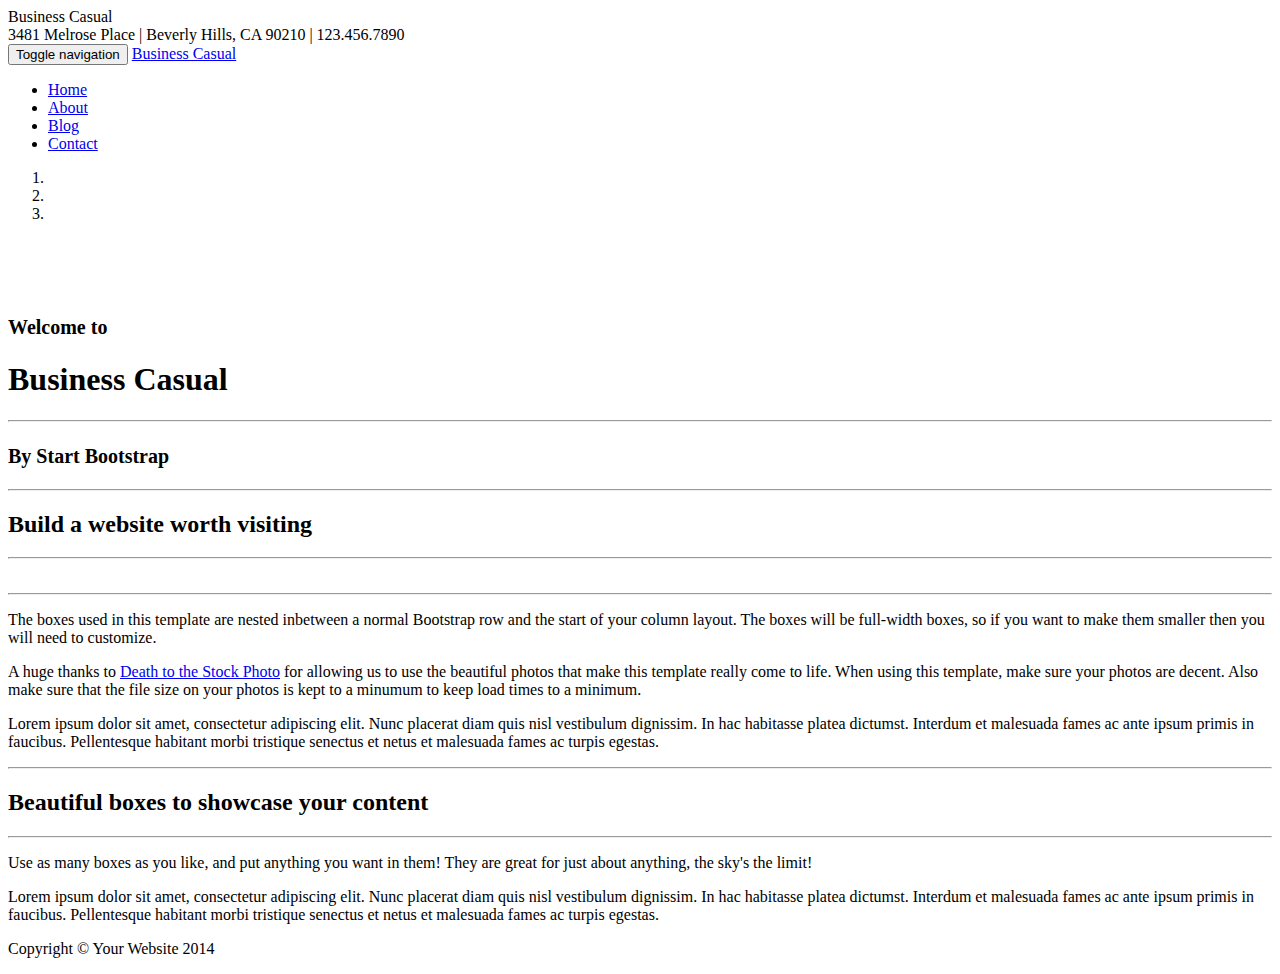
==== index.html @ cb5ead24 "Add files via upload" ====
<!DOCTYPE html>
<html lang="en">

<head>

    <meta charset="utf-8">
    <meta http-equiv="X-UA-Compatible" content="IE=edge">
    <meta name="viewport" content="width=device-width, initial-scale=1">
    <meta name="description" content="">
    <meta name="author" content="">

    <title>Business Casual - Start Bootstrap Theme</title>

    <!-- Bootstrap Core CSS -->
    <link href="css/bootstrap.min.css" rel="stylesheet">

    <!-- Custom CSS -->
    <link href="css/business-casual.css" rel="stylesheet">

    <!-- Fonts -->
    <link href="https://fonts.googleapis.com/css?family=Open+Sans:300italic,400italic,600italic,700italic,800italic,400,300,600,700,800" rel="stylesheet" type="text/css">
    <link href="https://fonts.googleapis.com/css?family=Josefin+Slab:100,300,400,600,700,100italic,300italic,400italic,600italic,700italic" rel="stylesheet" type="text/css">

    <!-- HTML5 Shim and Respond.js IE8 support of HTML5 elements and media queries -->
    <!-- WARNING: Respond.js doesn't work if you view the page via file:// -->
    <!--[if lt IE 9]>
        <script src="https://oss.maxcdn.com/libs/html5shiv/3.7.0/html5shiv.js"></script>
        <script src="https://oss.maxcdn.com/libs/respond.js/1.4.2/respond.min.js"></script>
    <![endif]-->

</head>

<body>

    <div class="brand">Business Casual</div>
    <div class="address-bar">3481 Melrose Place | Beverly Hills, CA 90210 | 123.456.7890</div>

    <!-- Navigation -->
    <nav class="navbar navbar-default" role="navigation">
        <div class="container">
            <!-- Brand and toggle get grouped for better mobile display -->
            <div class="navbar-header">
                <button type="button" class="navbar-toggle" data-toggle="collapse" data-target="#bs-example-navbar-collapse-1">
                    <span class="sr-only">Toggle navigation</span>
                    <span class="icon-bar"></span>
                    <span class="icon-bar"></span>
                    <span class="icon-bar"></span>
                </button>
                <!-- navbar-brand is hidden on larger screens, but visible when the menu is collapsed -->
                <a class="navbar-brand" href="index.html">Business Casual</a>
            </div>
            <!-- Collect the nav links, forms, and other content for toggling -->
            <div class="collapse navbar-collapse" id="bs-example-navbar-collapse-1">
                <ul class="nav navbar-nav">
                    <li>
                        <a href="index.html">Home</a>
                    </li>
                    <li>
                        <a href="about.html">About</a>
                    </li>
                    <li>
                        <a href="blog.html">Blog</a>
                    </li>
                    <li>
                        <a href="contact.html">Contact</a>
                    </li>
                </ul>
            </div>
            <!-- /.navbar-collapse -->
        </div>
        <!-- /.container -->
    </nav>

    <div class="container">

        <div class="row">
            <div class="box">
                <div class="col-lg-12 text-center">
                    <div id="carousel-example-generic" class="carousel slide">
                        <!-- Indicators -->
                        <ol class="carousel-indicators hidden-xs">
                            <li data-target="#carousel-example-generic" data-slide-to="0" class="active"></li>
                            <li data-target="#carousel-example-generic" data-slide-to="1"></li>
                            <li data-target="#carousel-example-generic" data-slide-to="2"></li>
                        </ol>

                        <!-- Wrapper for slides -->
                        <div class="carousel-inner">
                            <div class="item active">
                                <img class="img-responsive img-full" src="img/slide-1.jpg" alt="">
                            </div>
                            <div class="item">
                                <img class="img-responsive img-full" src="img/slide-2.jpg" alt="">
                            </div>
                            <div class="item">
                                <img class="img-responsive img-full" src="img/slide-3.jpg" alt="">
                            </div>
                        </div>

                        <!-- Controls -->
                        <a class="left carousel-control" href="#carousel-example-generic" data-slide="prev">
                            <span class="icon-prev"></span>
                        </a>
                        <a class="right carousel-control" href="#carousel-example-generic" data-slide="next">
                            <span class="icon-next"></span>
                        </a>
                    </div>
                    <h2 class="brand-before">
                        <small>Welcome to</small>
                    </h2>
                    <h1 class="brand-name">Business Casual</h1>
                    <hr class="tagline-divider">
                    <h2>
                        <small>By
                            <strong>Start Bootstrap</strong>
                        </small>
                    </h2>
                </div>
            </div>
        </div>

        <div class="row">
            <div class="box">
                <div class="col-lg-12">
                    <hr>
                    <h2 class="intro-text text-center">Build a website
                        <strong>worth visiting</strong>
                    </h2>
                    <hr>
                    <img class="img-responsive img-border img-left" src="img/intro-pic.jpg" alt="">
                    <hr class="visible-xs">
                    <p>The boxes used in this template are nested inbetween a normal Bootstrap row and the start of your column layout. The boxes will be full-width boxes, so if you want to make them smaller then you will need to customize.</p>
                    <p>A huge thanks to <a href="http://join.deathtothestockphoto.com/" target="_blank">Death to the Stock Photo</a> for allowing us to use the beautiful photos that make this template really come to life. When using this template, make sure your photos are decent. Also make sure that the file size on your photos is kept to a minumum to keep load times to a minimum.</p>
                    <p>Lorem ipsum dolor sit amet, consectetur adipiscing elit. Nunc placerat diam quis nisl vestibulum dignissim. In hac habitasse platea dictumst. Interdum et malesuada fames ac ante ipsum primis in faucibus. Pellentesque habitant morbi tristique senectus et netus et malesuada fames ac turpis egestas.</p>
                </div>
            </div>
        </div>

        <div class="row">
            <div class="box">
                <div class="col-lg-12">
                    <hr>
                    <h2 class="intro-text text-center">Beautiful boxes
                        <strong>to showcase your content</strong>
                    </h2>
                    <hr>
                    <p>Use as many boxes as you like, and put anything you want in them! They are great for just about anything, the sky's the limit!</p>
                    <p>Lorem ipsum dolor sit amet, consectetur adipiscing elit. Nunc placerat diam quis nisl vestibulum dignissim. In hac habitasse platea dictumst. Interdum et malesuada fames ac ante ipsum primis in faucibus. Pellentesque habitant morbi tristique senectus et netus et malesuada fames ac turpis egestas.</p>
                </div>
            </div>
        </div>

    </div>
    <!-- /.container -->

    <footer>
        <div class="container">
            <div class="row">
                <div class="col-lg-12 text-center">
                    <p>Copyright &copy; Your Website 2014</p>
                </div>
            </div>
        </div>
    </footer>

    <!-- jQuery -->
    <script src="js/jquery.js"></script>

    <!-- Bootstrap Core JavaScript -->
    <script src="js/bootstrap.min.js"></script>

    <!-- Script to Activate the Carousel -->
    <script>
    $('.carousel').carousel({
        interval: 5000 //changes the speed
    })
    </script>

</body>

</html>
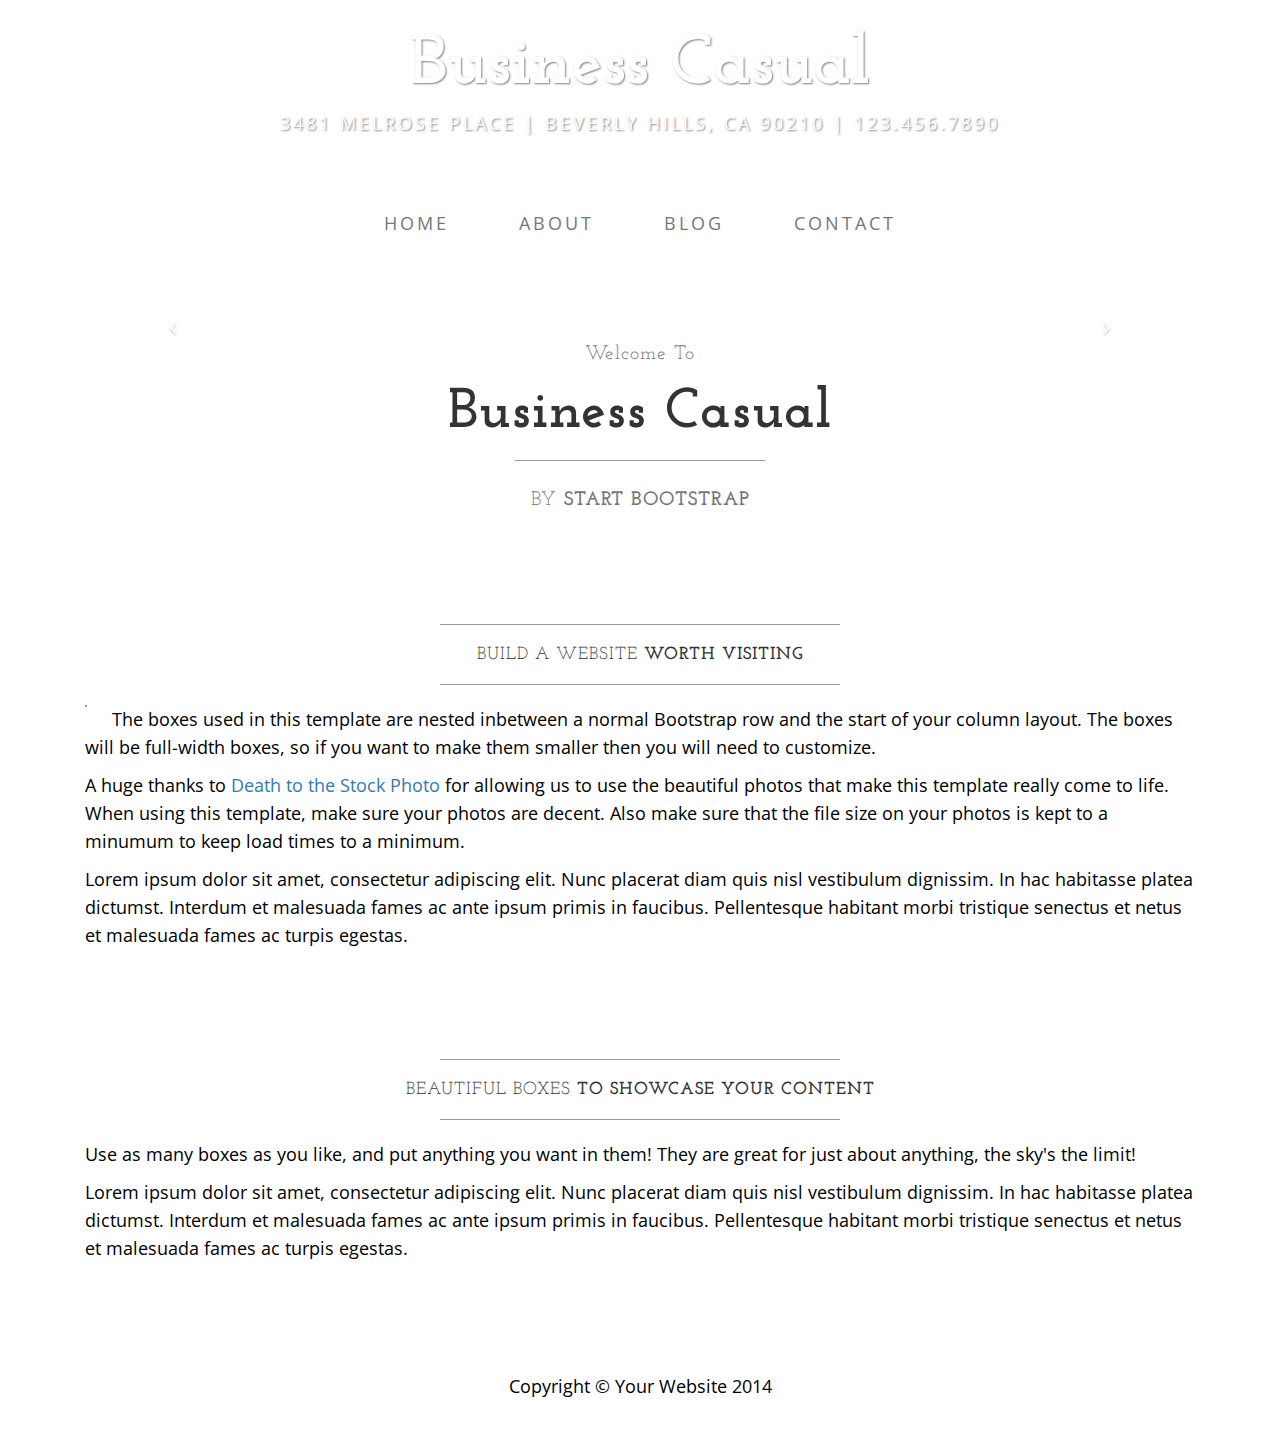
==== commit b323ed67: "Update index.html" ====
--- a/index.html
+++ b/index.html
@@ -10,10 +10,9 @@
     <meta name="author" content="">
 
     <title>Business Casual - Start Bootstrap Theme</title>
-
+<link href=https://maxcdn.bootstrapcdn.com/bootstrap/3.3.7/css/bootstrap.min.css rel="stylesheet">
     <!-- Bootstrap Core CSS -->
-    <link href="css/bootstrap.min.css" rel="stylesheet">
-
+    
     <!-- Custom CSS -->
     <link href="css/business-casual.css" rel="stylesheet">
 
--- a/css/business-casual.css
+++ b/css/business-casual.css
@@ -0,0 +1,192 @@
+/*!
+ * Start Bootstrap - Business Casual (http://startbootstrap.com/)
+ * Copyright 2013-2016 Start Bootstrap
+ * Licensed under MIT (https://github.com/BlackrockDigital/startbootstrap/blob/gh-pages/LICENSE)
+ */
+
+body {
+    font-family: "Open Sans","Helvetica Neue",Helvetica,Arial,sans-serif;
+    background: url('../img/bg.jpg') no-repeat center center fixed;
+    -webkit-background-size: cover;
+    -moz-background-size: cover;
+    background-size: cover;
+    -o-background-size: cover;
+}
+
+h1,
+h2,
+h3,
+h4,
+h5,
+h6 {
+    text-transform: uppercase;
+    font-family: "Josefin Slab","Helvetica Neue",Helvetica,Arial,sans-serif;
+    font-weight: 700;
+    letter-spacing: 1px;
+}
+
+p {
+    font-size: 1.25em;
+    line-height: 1.6;
+    color: #000;
+}
+
+hr {
+    max-width: 400px;
+    border-color: #999999;
+}
+
+.brand,
+.address-bar {
+    display: none;
+}
+
+.navbar-brand {
+    text-transform: uppercase;
+    font-weight: 900;
+    letter-spacing: 2px;
+}
+
+.navbar-nav {
+    text-transform: uppercase;
+    font-weight: 400;
+    letter-spacing: 3px;
+}
+
+.img-full {
+    min-width: 100%;
+}
+
+.brand-before,
+.brand-name {
+    text-transform: capitalize;
+}
+
+.brand-before {
+    margin: 15px 0;
+}
+
+.brand-name {
+    margin: 0;
+    font-size: 4em;
+}
+
+.tagline-divider {
+    margin: 15px auto 3px;
+    max-width: 250px;
+    border-color: #999999;
+}
+
+.box {
+    margin-bottom: 20px;
+    padding: 30px 15px;
+    background: #fff;
+    background: rgba(255,255,255,0.9);
+}
+
+.intro-text {
+    text-transform: uppercase;
+    font-size: 1.25em;
+    font-weight: 400;
+    letter-spacing: 1px;
+}
+
+.img-border {
+    float: none;
+    margin: 0 auto 0;
+    border: #999999 solid 1px;
+}
+
+.img-left {
+    float: none;
+    margin: 0 auto 0;
+}
+
+footer {
+    background: #fff;
+    background: rgba(255,255,255,0.9);
+}
+
+footer p {
+    margin: 0;
+    padding: 50px 0;
+}
+
+@media screen and (min-width:768px) {
+    .brand {
+        display: inherit;
+        margin: 0;
+        padding: 30px 0 10px;
+        text-align: center;
+        text-shadow: 1px 1px 2px rgba(0,0,0,0.5);
+        font-family: "Josefin Slab","Helvetica Neue",Helvetica,Arial,sans-serif;
+        font-size: 5em;
+        font-weight: 700;
+        line-height: normal;
+        color: #fff;
+    }
+
+    .top-divider {
+        margin-top: 0;
+    }
+
+    .img-left {
+        float: left;
+        margin-right: 25px;
+    }
+
+    .address-bar {
+        display: inherit;
+        margin: 0;
+        padding: 0 0 40px;
+        text-align: center;
+        text-shadow: 1px 1px 2px rgba(0,0,0,0.5);
+        text-transform: uppercase;
+        font-size: 1.25em;
+        font-weight: 400;
+        letter-spacing: 3px;
+        color: #fff;
+    }
+
+    .navbar {
+        border-radius: 0;
+    }
+
+    .navbar-header {
+        display: none;
+    }
+
+    .navbar {
+        min-height: 0;
+    }
+
+    .navbar-default {
+        border: none;
+        background: #fff;
+        background: rgba(255,255,255,0.9);
+    }
+
+    .nav>li>a {
+        padding: 35px;
+    }
+
+    .navbar-nav>li>a {
+        line-height: normal;
+    }
+
+    .navbar-nav {
+        display: table;
+        float: none;
+        margin: 0 auto;
+        table-layout: fixed;
+        font-size: 1.25em;
+    }
+}
+
+@media screen and (min-width:1200px) {
+    .box:after {
+        content: '';
+        display: table;
+        clear: both;
+    }
+}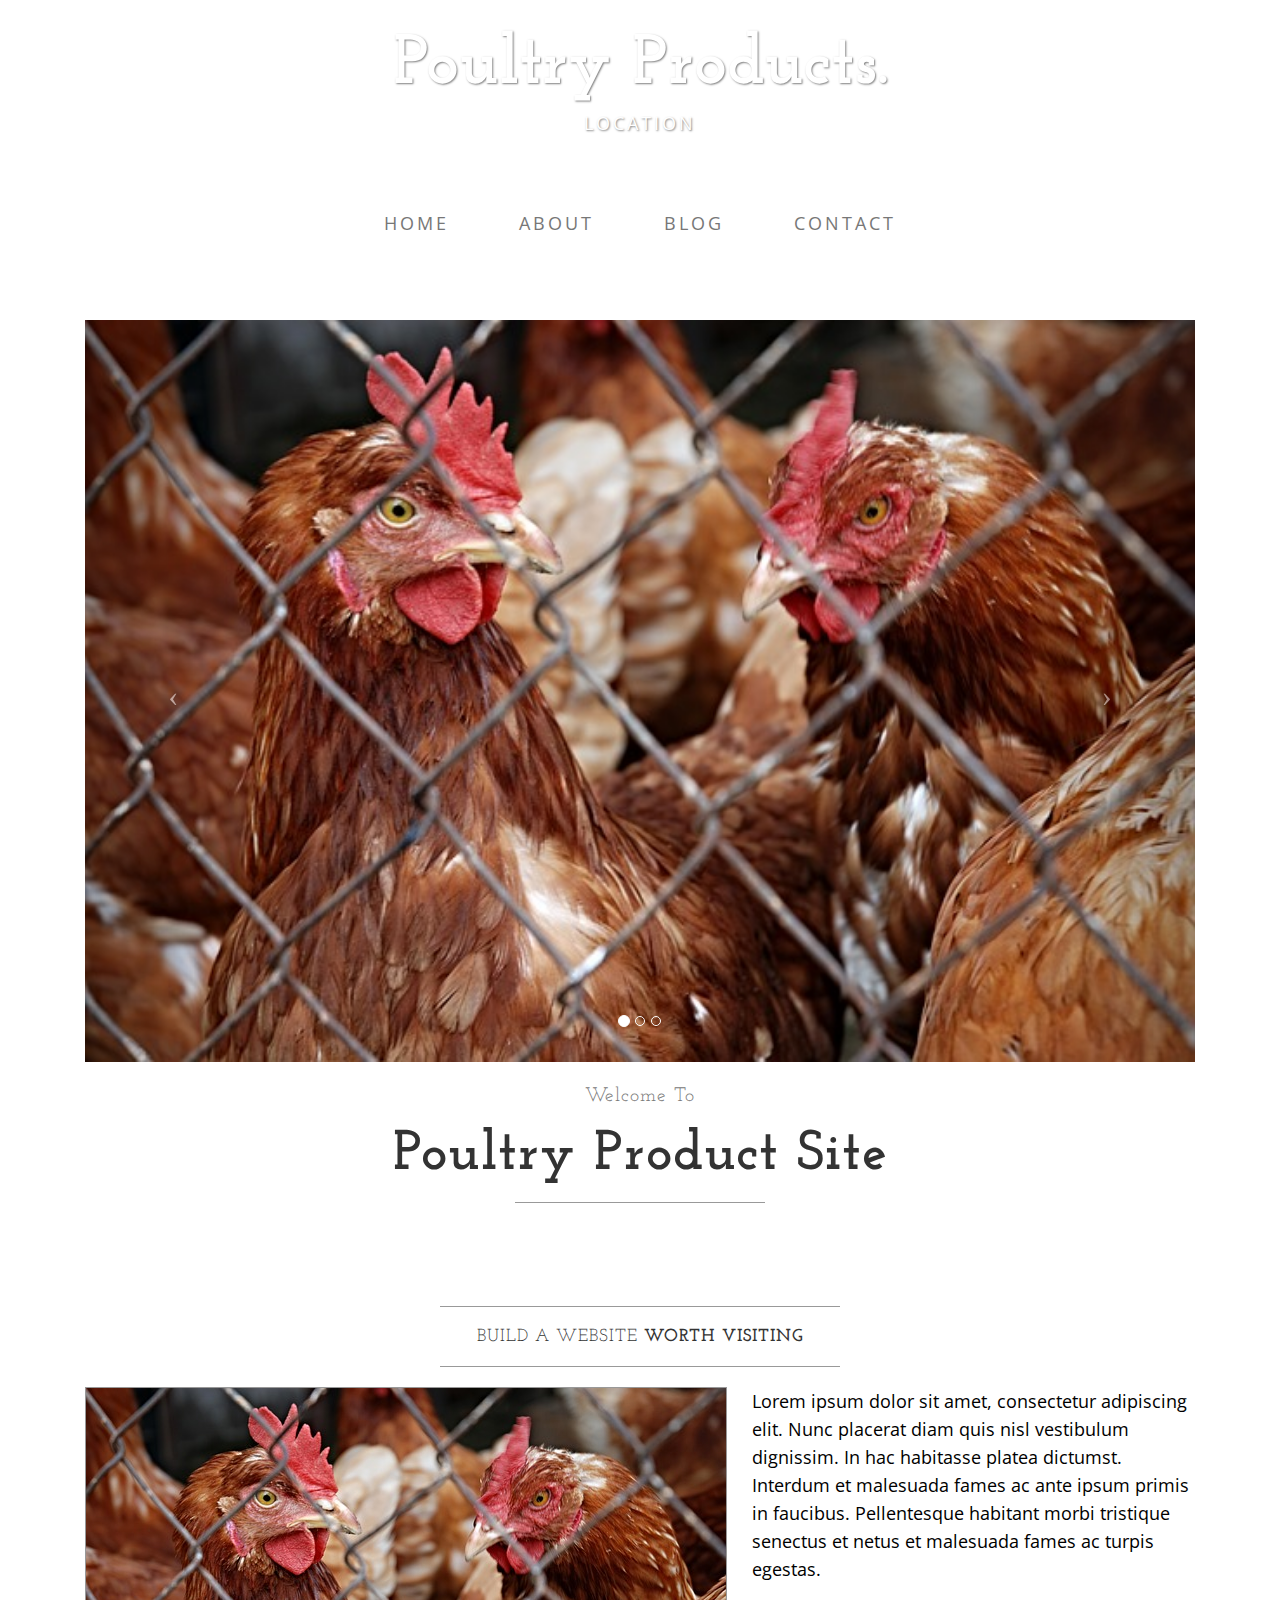
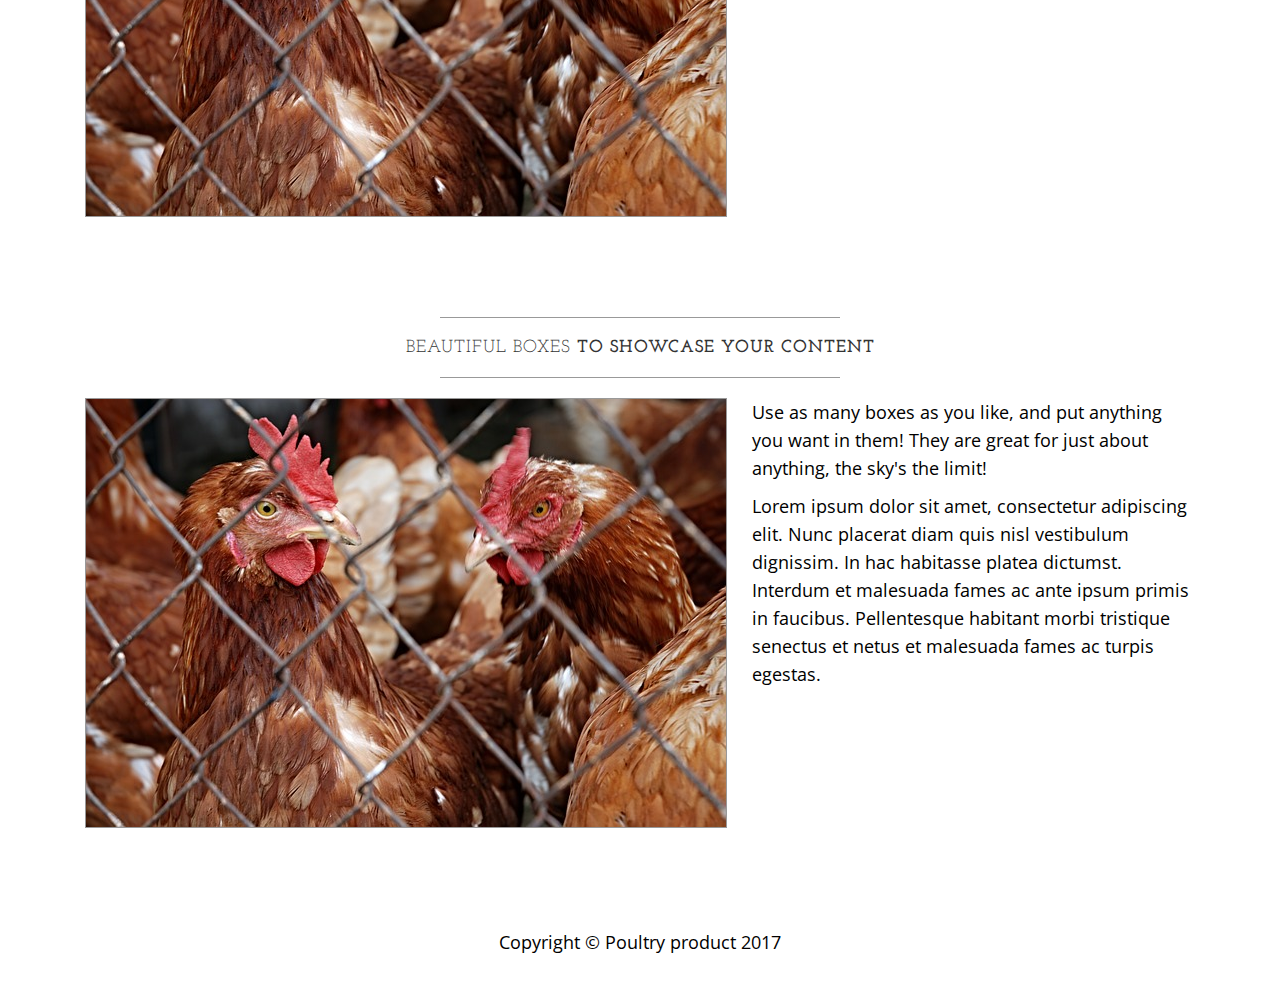
==== commit 6352352f: "Update index.html" ====
--- a/index.html
+++ b/index.html
@@ -31,8 +31,8 @@
 
 <body>
 
-    <div class="brand">Business Casual</div>
-    <div class="address-bar">3481 Melrose Place | Beverly Hills, CA 90210 | 123.456.7890</div>
+    <div class="brand">Poultry Products.</div>
+    <div class="address-bar">location</div>
 
     <!-- Navigation -->
     <nav class="navbar navbar-default" role="navigation">
@@ -46,7 +46,7 @@
                     <span class="icon-bar"></span>
                 </button>
                 <!-- navbar-brand is hidden on larger screens, but visible when the menu is collapsed -->
-                <a class="navbar-brand" href="index.html">Business Casual</a>
+                <a class="navbar-brand" href="index.html">Product showcase</a>
             </div>
             <!-- Collect the nav links, forms, and other content for toggling -->
             <div class="collapse navbar-collapse" id="bs-example-navbar-collapse-1">
@@ -107,13 +107,9 @@
                     <h2 class="brand-before">
                         <small>Welcome to</small>
                     </h2>
-                    <h1 class="brand-name">Business Casual</h1>
+                    <h1 class="brand-name">Poultry product site</h1>
                     <hr class="tagline-divider">
-                    <h2>
-                        <small>By
-                            <strong>Start Bootstrap</strong>
-                        </small>
-                    </h2>
+                   
                 </div>
             </div>
         </div>
@@ -126,10 +122,9 @@
                         <strong>worth visiting</strong>
                     </h2>
                     <hr>
-                    <img class="img-responsive img-border img-left" src="img/intro-pic.jpg" alt="">
+                    <img class="img-responsive img-border img-left" src="img/slide-1.jpg" alt="">
                     <hr class="visible-xs">
-                    <p>The boxes used in this template are nested inbetween a normal Bootstrap row and the start of your column layout. The boxes will be full-width boxes, so if you want to make them smaller then you will need to customize.</p>
-                    <p>A huge thanks to <a href="http://join.deathtothestockphoto.com/" target="_blank">Death to the Stock Photo</a> for allowing us to use the beautiful photos that make this template really come to life. When using this template, make sure your photos are decent. Also make sure that the file size on your photos is kept to a minumum to keep load times to a minimum.</p>
+             
                     <p>Lorem ipsum dolor sit amet, consectetur adipiscing elit. Nunc placerat diam quis nisl vestibulum dignissim. In hac habitasse platea dictumst. Interdum et malesuada fames ac ante ipsum primis in faucibus. Pellentesque habitant morbi tristique senectus et netus et malesuada fames ac turpis egestas.</p>
                 </div>
             </div>
@@ -143,6 +138,7 @@
                         <strong>to showcase your content</strong>
                     </h2>
                     <hr>
+                    <img class="img-responsive img-border img-left" src="img/slide-1.jpg" alt="">
                     <p>Use as many boxes as you like, and put anything you want in them! They are great for just about anything, the sky's the limit!</p>
                     <p>Lorem ipsum dolor sit amet, consectetur adipiscing elit. Nunc placerat diam quis nisl vestibulum dignissim. In hac habitasse platea dictumst. Interdum et malesuada fames ac ante ipsum primis in faucibus. Pellentesque habitant morbi tristique senectus et netus et malesuada fames ac turpis egestas.</p>
                 </div>
@@ -156,7 +152,7 @@
         <div class="container">
             <div class="row">
                 <div class="col-lg-12 text-center">
-                    <p>Copyright &copy; Your Website 2014</p>
+                    <p>Copyright &copy; Poultry product 2017</p>
                 </div>
             </div>
         </div>
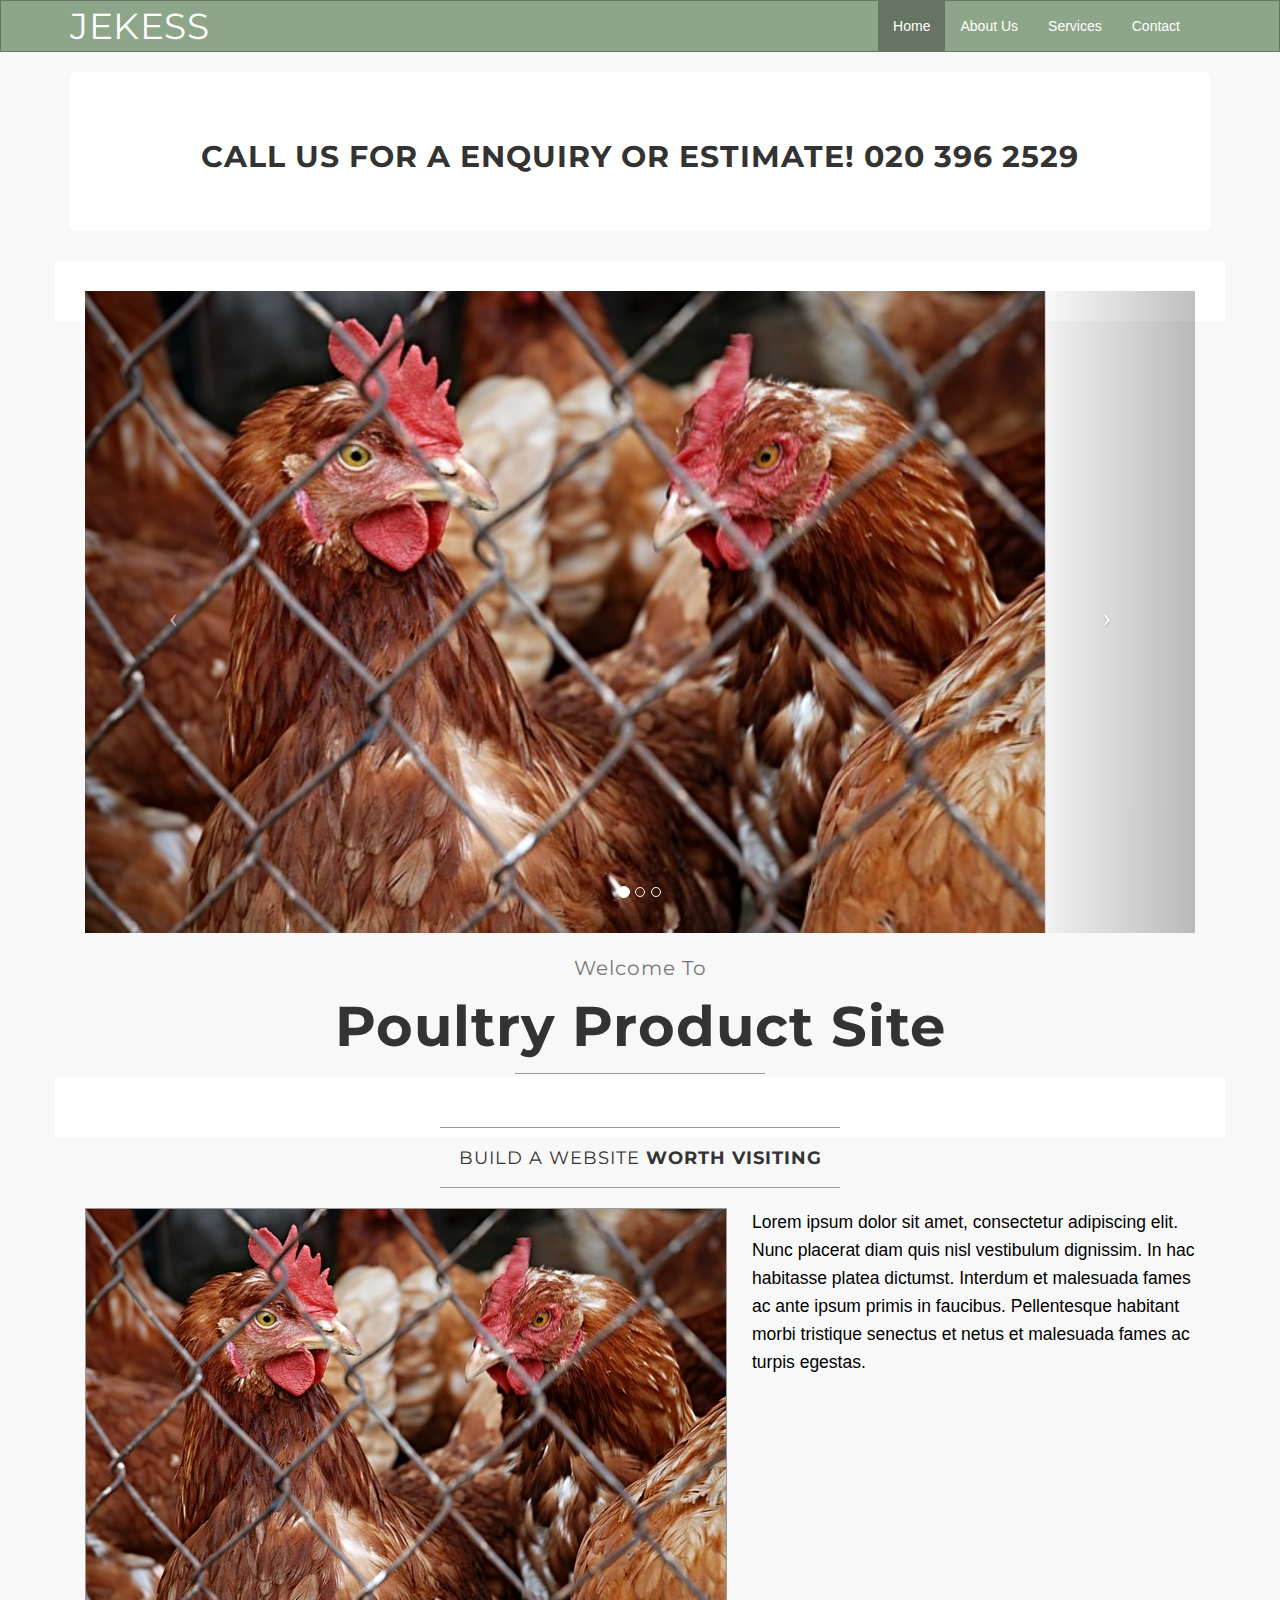
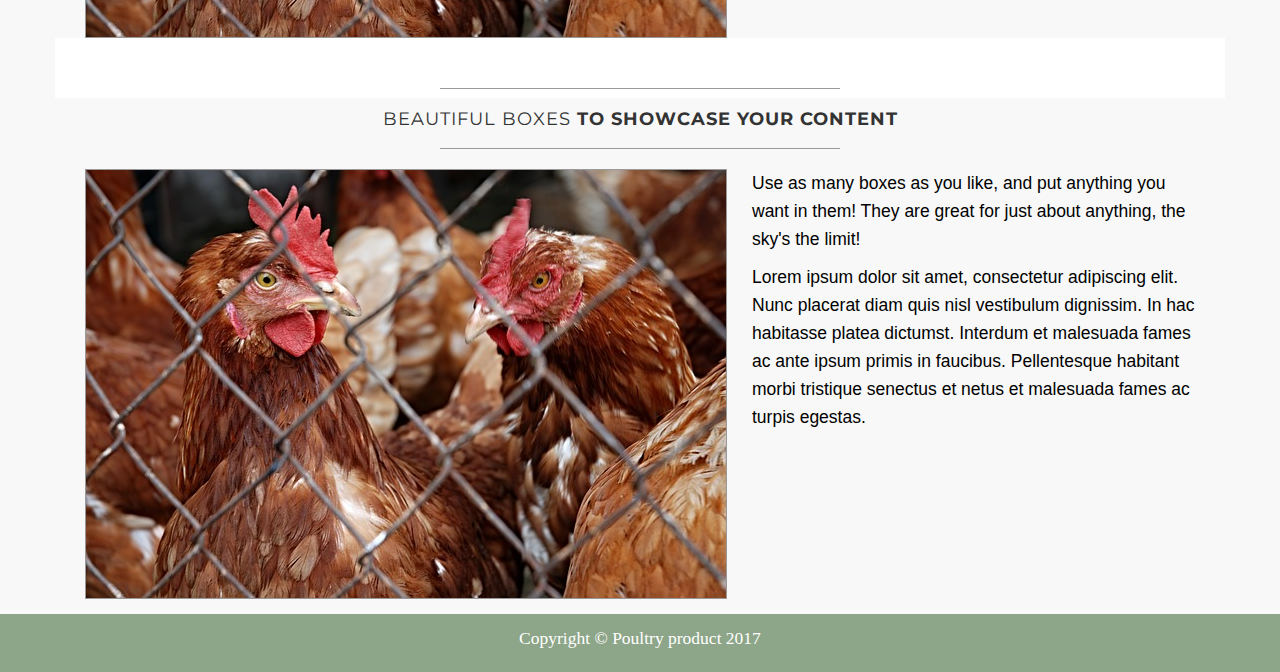
==== commit 147648b6: "update to site" ====
--- a/index.html
+++ b/index.html
@@ -17,8 +17,7 @@
     <link href="css/business-casual.css" rel="stylesheet">
 
     <!-- Fonts -->
-    <link href="https://fonts.googleapis.com/css?family=Open+Sans:300italic,400italic,600italic,700italic,800italic,400,300,600,700,800" rel="stylesheet" type="text/css">
-    <link href="https://fonts.googleapis.com/css?family=Josefin+Slab:100,300,400,600,700,100italic,300italic,400italic,600italic,700italic" rel="stylesheet" type="text/css">
+    <link href="https://fonts.googleapis.com/css?family=Montserrat|Roboto:400,500" rel="stylesheet">
 
     <!-- HTML5 Shim and Respond.js IE8 support of HTML5 elements and media queries -->
     <!-- WARNING: Respond.js doesn't work if you view the page via file:// -->
@@ -30,10 +29,6 @@
 </head>
 
 <body>
-
-    <div class="brand">Poultry Products.</div>
-    <div class="address-bar">location</div>
-
     <!-- Navigation -->
     <nav class="navbar navbar-default" role="navigation">
         <div class="container">
@@ -46,19 +41,19 @@
                     <span class="icon-bar"></span>
                 </button>
                 <!-- navbar-brand is hidden on larger screens, but visible when the menu is collapsed -->
-                <a class="navbar-brand" href="index.html">Product showcase</a>
+                <a class="navbar-brand" href="index.html">JEKESS</a>
             </div>
             <!-- Collect the nav links, forms, and other content for toggling -->
-            <div class="collapse navbar-collapse" id="bs-example-navbar-collapse-1">
+            <div class="collapse navbar-collapse navbar-right" id="bs-example-navbar-collapse-1">
                 <ul class="nav navbar-nav">
-                    <li>
+                    <li class="active">
                         <a href="index.html">Home</a>
                     </li>
                     <li>
-                        <a href="about.html">About</a>
+                        <a href="about.html">About Us</a>
                     </li>
                     <li>
-                        <a href="blog.html">Blog</a>
+                        <a href="services.html">Services</a>
                     </li>
                     <li>
                         <a href="contact.html">Contact</a>
@@ -69,6 +64,16 @@
         </div>
         <!-- /.container -->
     </nav>
+
+    <section class="container">
+        <div class="jumbotron">
+            <div class="row">
+                <div class="col-md-12">
+                    <h2>Call Us For a Enquiry or Estimate! 020 396 2529</h2>
+                </div>
+            </div>
+        </div>      
+    </section>
 
     <div class="container">
 
--- a/css/business-casual.css
+++ b/css/business-casual.css
@@ -6,7 +6,7 @@
 
 body {
     font-family: "Open Sans","Helvetica Neue",Helvetica,Arial,sans-serif;
-    background: url('../img/bg.jpg') no-repeat center center fixed;
+    background: #F8F8F8;
     -webkit-background-size: cover;
     -moz-background-size: cover;
     background-size: cover;
@@ -20,7 +20,7 @@
 h5,
 h6 {
     text-transform: uppercase;
-    font-family: "Josefin Slab","Helvetica Neue",Helvetica,Arial,sans-serif;
+    font-family: "Montserrat","Helvetica Neue",Helvetica,Arial,sans-serif;
     font-weight: 700;
     letter-spacing: 1px;
 }
@@ -41,20 +41,89 @@
     display: none;
 }
 
-.navbar-brand {
-    text-transform: uppercase;
-    font-weight: 900;
-    letter-spacing: 2px;
-}
-
-.navbar-nav {
-    text-transform: uppercase;
-    font-weight: 400;
-    letter-spacing: 3px;
+.navbar-default {
+  background-color: #8da588;
+  border-color: #677464;
+  border-radius: 0;
+}
+.navbar-default .navbar-brand {
+  color: #ffffff;
+  letter-spacing: .5px;
+  font-size: 36px;
+  font-weight: 400;
+  font-family: 'Montserrat'
+}
+.navbar-default .navbar-brand:hover,
+.navbar-default .navbar-brand:focus {
+  color: #dfdfdf;
+}
+.navbar-default .navbar-text {
+  color: #ffffff;
+}
+.navbar-default .navbar-nav > li > a {
+  color: #ffffff;
+}
+
+.navbar-default .navbar-nav > li > a:hover {
+  color: #dfdfdf;
+}
+
+.navbar-default .navbar-nav > li > a:hover,
+.navbar-default .navbar-nav > li > a:focus {
+  color: #dfdfdf;
+}
+.navbar-default .navbar-nav > .active > a,
+.navbar-default .navbar-nav > .active > a:hover,
+.navbar-default .navbar-nav > .active > a:focus {
+  color: #ffffff;
+  background-color: #677464;
+}
+.navbar-default .navbar-nav > .open > a,
+.navbar-default .navbar-nav > .open > a:hover,
+.navbar-default .navbar-nav > .open > a:focus {
+  color: #ffffff;
+  background-color: #677464;
+}
+.navbar-default .navbar-toggle {
+  border-color: #677464;
+}
+.navbar-default .navbar-toggle:hover,
+.navbar-default .navbar-toggle:focus {
+  background-color: #677464;
+}
+.navbar-default .navbar-toggle .icon-bar {
+  background-color: #ffffff;
+}
+.navbar-default .navbar-collapse,
+.navbar-default .navbar-form {
+  border-color: #ffffff;
+}
+.navbar-default .navbar-link {
+  color: #ffffff;
+}
+.navbar-default .navbar-link:hover {
+  color: #9a6941;
+}
+
+@media (max-width: 767px) {
+  .navbar-default .navbar-nav .open .dropdown-menu > li > a {
+    color: #ffffff;
+  }
+  .navbar-default .navbar-nav .open .dropdown-menu > li > a:hover,
+  .navbar-default .navbar-nav .open .dropdown-menu > li > a:focus {
+    color: #ffffff;
+  }
+  .navbar-default .navbar-nav .open .dropdown-menu > .active > a,
+  .navbar-default .navbar-nav .open .dropdown-menu > .active > a:hover,
+  .navbar-default .navbar-nav .open .dropdown-menu > .active > a:focus {
+    color: #ffffff;
+    background-color: #677464;
+  }
 }
 
 .img-full {
-    min-width: 100%;
+    width: 960px;
+    height: 220px;
 }
 
 .brand-before,
@@ -102,14 +171,22 @@
     margin: 0 auto 0;
 }
 
+.jumbotron {
+    background: #fff;
+    border-radius: 0;
+    text-align: center;
+}
+
 footer {
-    background: #fff;
-    background: rgba(255,255,255,0.9);
+    color: #fff;   
+    background: #8da588;
+    font-family: 'Josefin Slab';
+    margin: 15px 0 0 0;
 }
 
 footer p {
-    margin: 0;
-    padding: 50px 0;
+    color: #fff;
+    padding: 10px 0;
 }
 
 @media screen and (min-width:768px) {
@@ -148,45 +225,4 @@
         color: #fff;
     }
 
-    .navbar {
-        border-radius: 0;
-    }
-
-    .navbar-header {
-        display: none;
-    }
-
-    .navbar {
-        min-height: 0;
-    }
-
-    .navbar-default {
-        border: none;
-        background: #fff;
-        background: rgba(255,255,255,0.9);
-    }
-
-    .nav>li>a {
-        padding: 35px;
-    }
-
-    .navbar-nav>li>a {
-        line-height: normal;
-    }
-
-    .navbar-nav {
-        display: table;
-        float: none;
-        margin: 0 auto;
-        table-layout: fixed;
-        font-size: 1.25em;
-    }
-}
-
-@media screen and (min-width:1200px) {
-    .box:after {
-        content: '';
-        display: table;
-        clear: both;
-    }
 }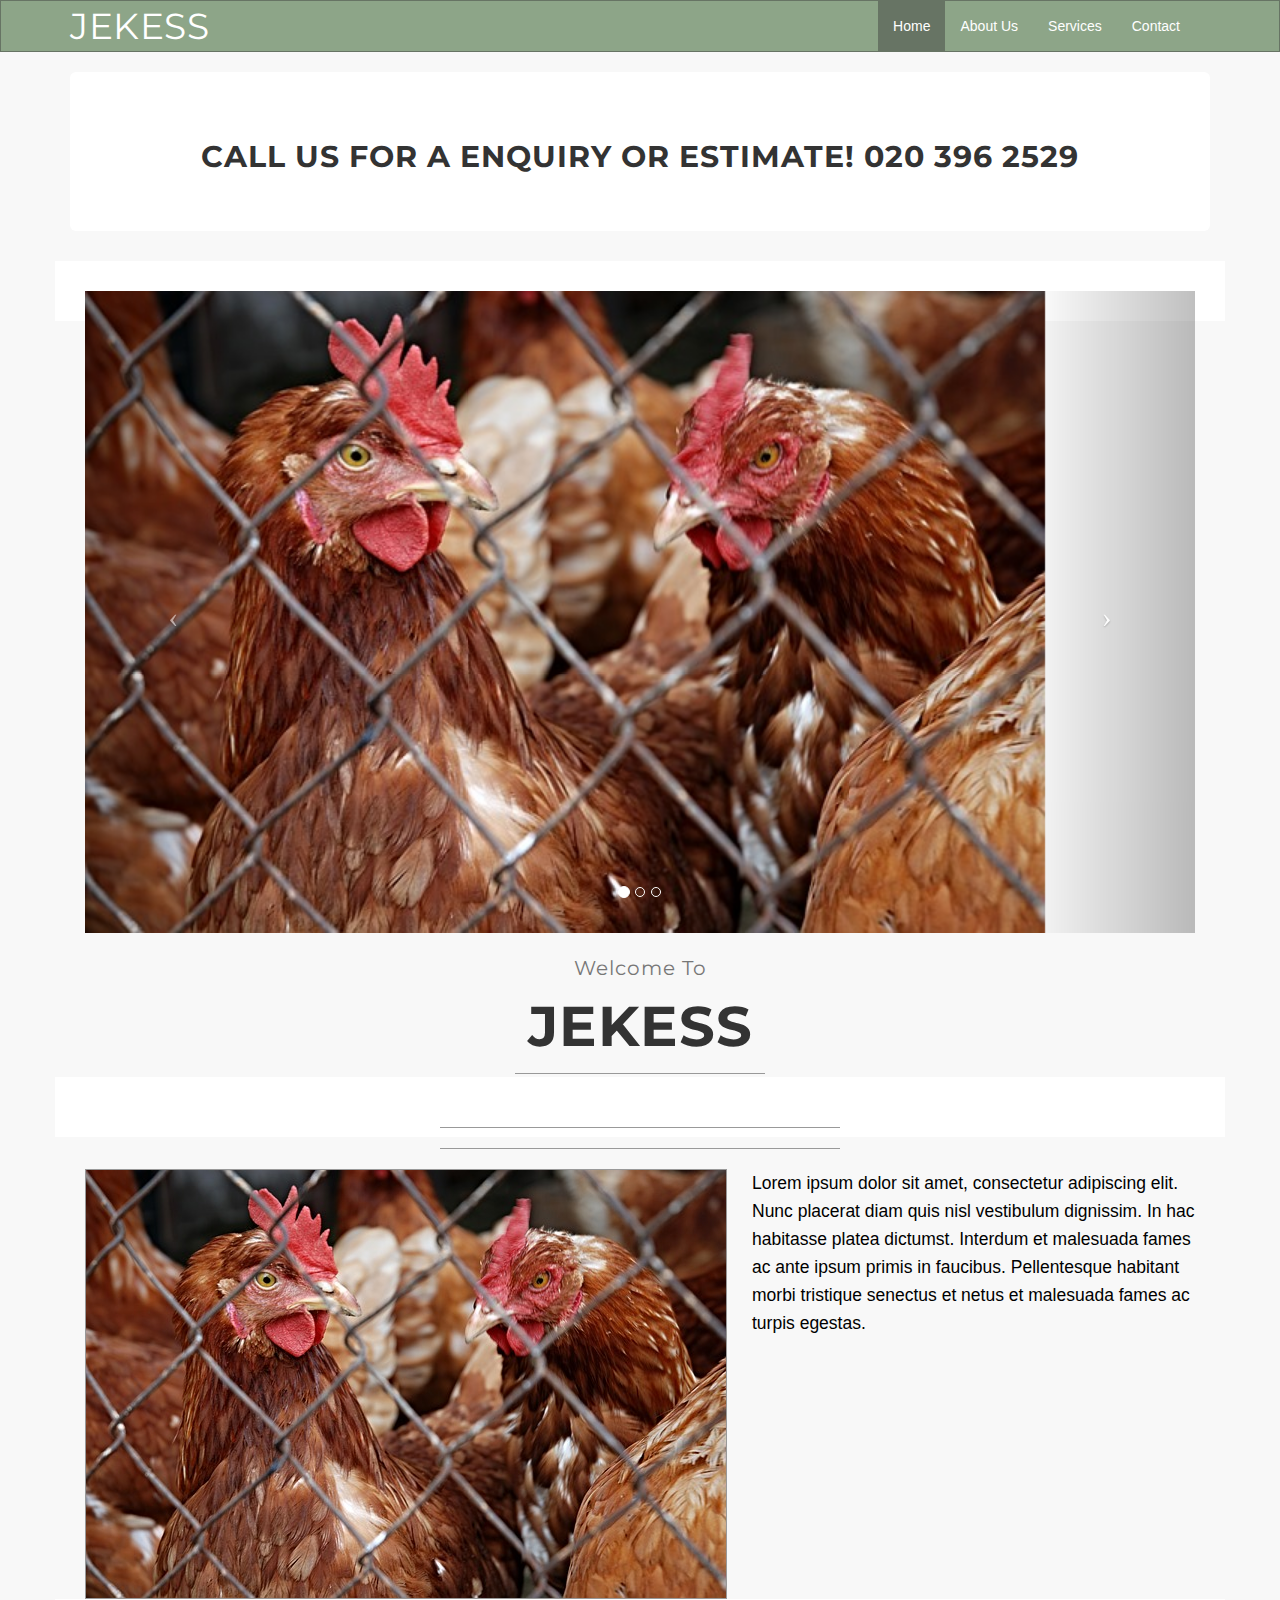
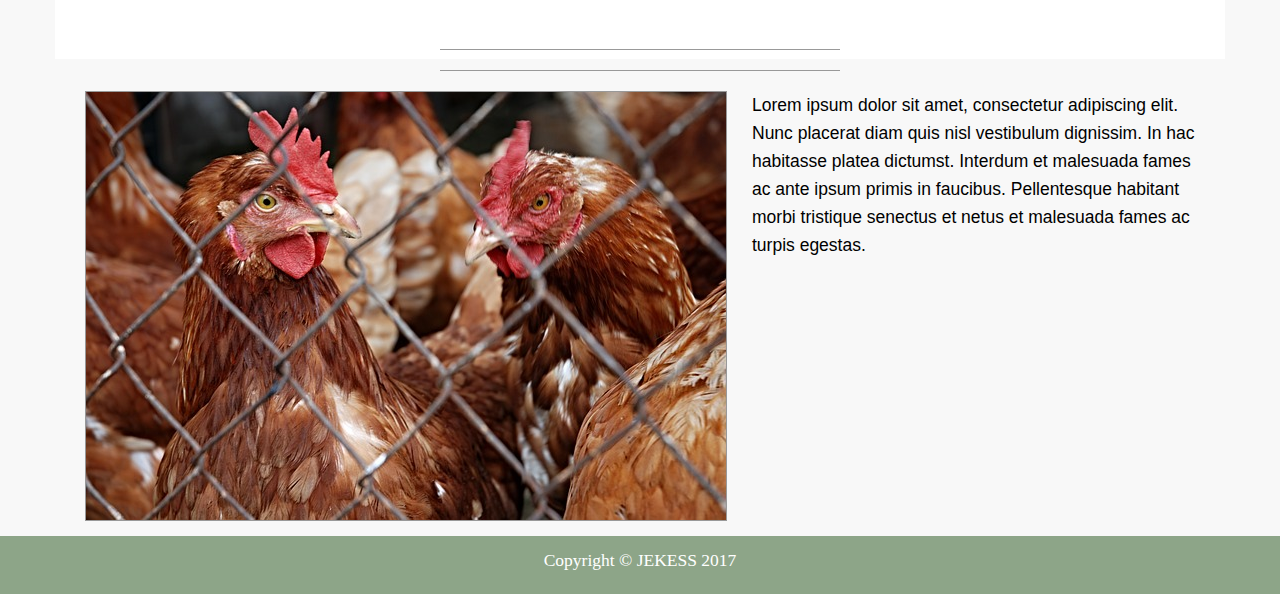
==== commit b9db0780: "update to site" ====
--- a/index.html
+++ b/index.html
@@ -9,7 +9,7 @@
     <meta name="description" content="">
     <meta name="author" content="">
 
-    <title>Business Casual - Start Bootstrap Theme</title>
+    <title>JEKESS | Poultry Product Site</title>
 <link href=https://maxcdn.bootstrapcdn.com/bootstrap/3.3.7/css/bootstrap.min.css rel="stylesheet">
     <!-- Bootstrap Core CSS -->
     
@@ -112,7 +112,7 @@
                     <h2 class="brand-before">
                         <small>Welcome to</small>
                     </h2>
-                    <h1 class="brand-name">Poultry product site</h1>
+                    <h1 class="brand-name">JEKESS</h1>
                     <hr class="tagline-divider">
                    
                 </div>
@@ -123,9 +123,7 @@
             <div class="box">
                 <div class="col-lg-12">
                     <hr>
-                    <h2 class="intro-text text-center">Build a website
-                        <strong>worth visiting</strong>
-                    </h2>
+                 
                     <hr>
                     <img class="img-responsive img-border img-left" src="img/slide-1.jpg" alt="">
                     <hr class="visible-xs">
@@ -139,12 +137,10 @@
             <div class="box">
                 <div class="col-lg-12">
                     <hr>
-                    <h2 class="intro-text text-center">Beautiful boxes
-                        <strong>to showcase your content</strong>
-                    </h2>
+              
                     <hr>
                     <img class="img-responsive img-border img-left" src="img/slide-1.jpg" alt="">
-                    <p>Use as many boxes as you like, and put anything you want in them! They are great for just about anything, the sky's the limit!</p>
+                    
                     <p>Lorem ipsum dolor sit amet, consectetur adipiscing elit. Nunc placerat diam quis nisl vestibulum dignissim. In hac habitasse platea dictumst. Interdum et malesuada fames ac ante ipsum primis in faucibus. Pellentesque habitant morbi tristique senectus et netus et malesuada fames ac turpis egestas.</p>
                 </div>
             </div>
@@ -157,7 +153,7 @@
         <div class="container">
             <div class="row">
                 <div class="col-lg-12 text-center">
-                    <p>Copyright &copy; Poultry product 2017</p>
+                    <p>Copyright &copy; JEKESS 2017</p>
                 </div>
             </div>
         </div>
